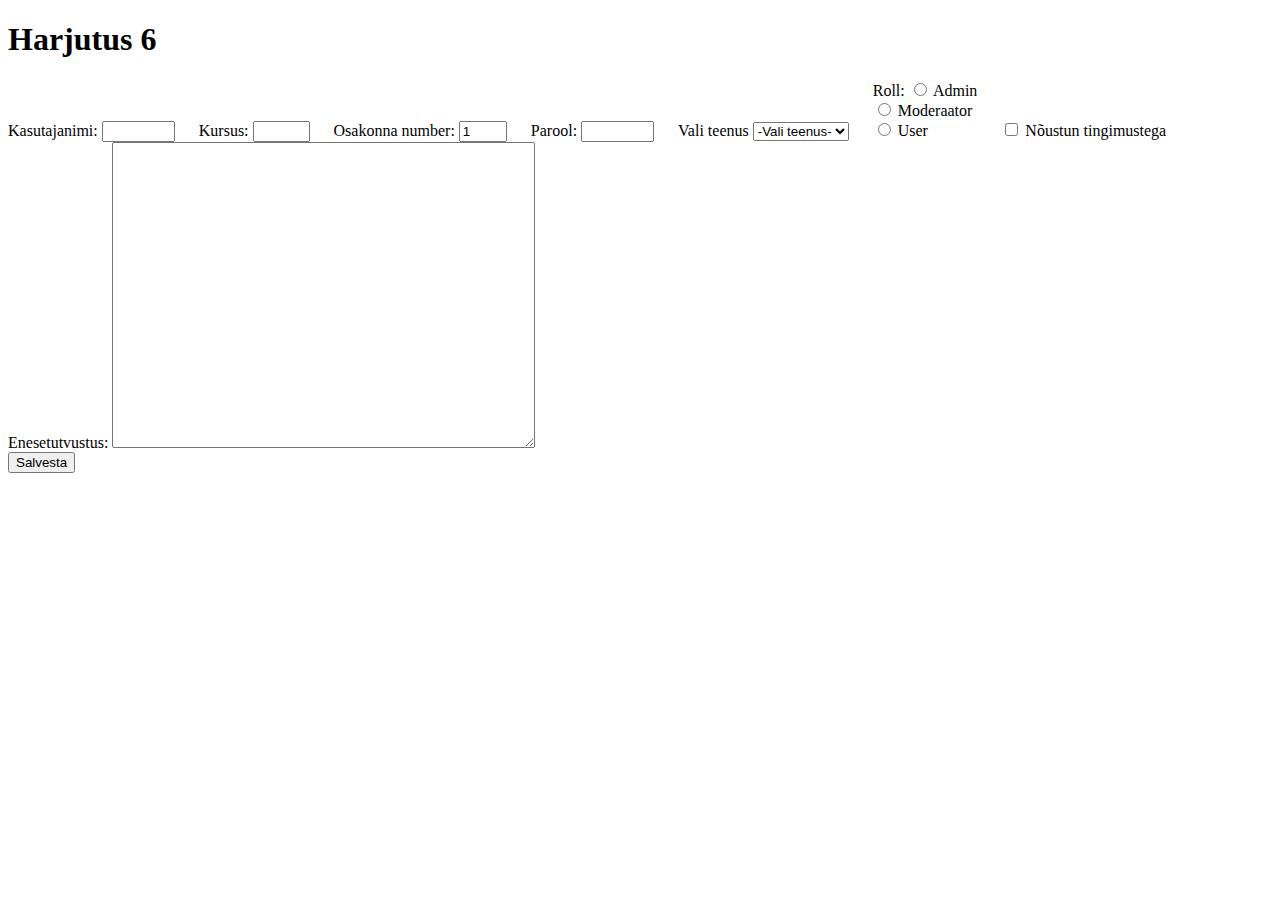
==== HTML/h5/index.html @ 32c5a091 "Add files via upload" ====
<!DOCTYPE html>
<html lang="en">
<head>
    <meta charset="UTF-8">
    <meta name="viewport" content="width=device-width, initial-scale=1.0">
    <style>
        form {
            display: inline-block;
            margin-right: 20px;
        }
    </style>
    <title>Document</title>
</head>
<body>
    <h1>Harjutus 6</h1>
    
    <form>
        <label for="kasutajanimi">Kasutajanimi:</label>
        <input id="kasutajanimi" name="Kasutajanimi" type="text" list="minu_valik" size="6">
    </form>
    
    <form>
        <label for="kursus">Kursus:</label>
        <input id="kursus" name="Kursus" type="text" list="minu_valik" size="4">
    </form>
    
    <form>
        <label for="osakond">Osakonna number:</label>
        <input id="osakond" type="number" value="1" min="1" max="5" step="1">
    </form>
    
    <form>
        <label for="parool">Parool:</label>
        <input id="parool" name="Parool" type="password" size="6">
    </form>
    
    <form>
        <label for="teenus">Vali teenus</label>
        <select id="teenus">
            <option value="">-Vali teenus-</option>
            <option value="1">Odav 0,59€</option>
            <option value="2">Tavaline 2€</option>
            <option value="3">Delux 102€</option>
        </select>
    </form>
    
    <form>
        <label>Roll:</label>
        <input type="radio" id="admin" name="varv" value="Ad">
        <label for="admin">Admin</label><br>
        
        <input type="radio" id="moderaator" name="varv" value="Mod">
        <label for="moderaator">Moderaator</label><br>
        
        <input type="radio" id="user" name="varv" value="Usr">
        <label for="user">User</label><br>
    </form>
    
    <form>
        <label>
            <input type="checkbox" name="nous" value="nous"> Nõustun tingimustega
        </label><br>
    </form>
    
    <form>
        <label for="enesetutvustus">Enesetutvustus:</label>
        <textarea id="enesetutvustus" rows="20" cols="50"></textarea><br>
        <input type="submit" value="Salvesta">
    </form>
</body>
</html>
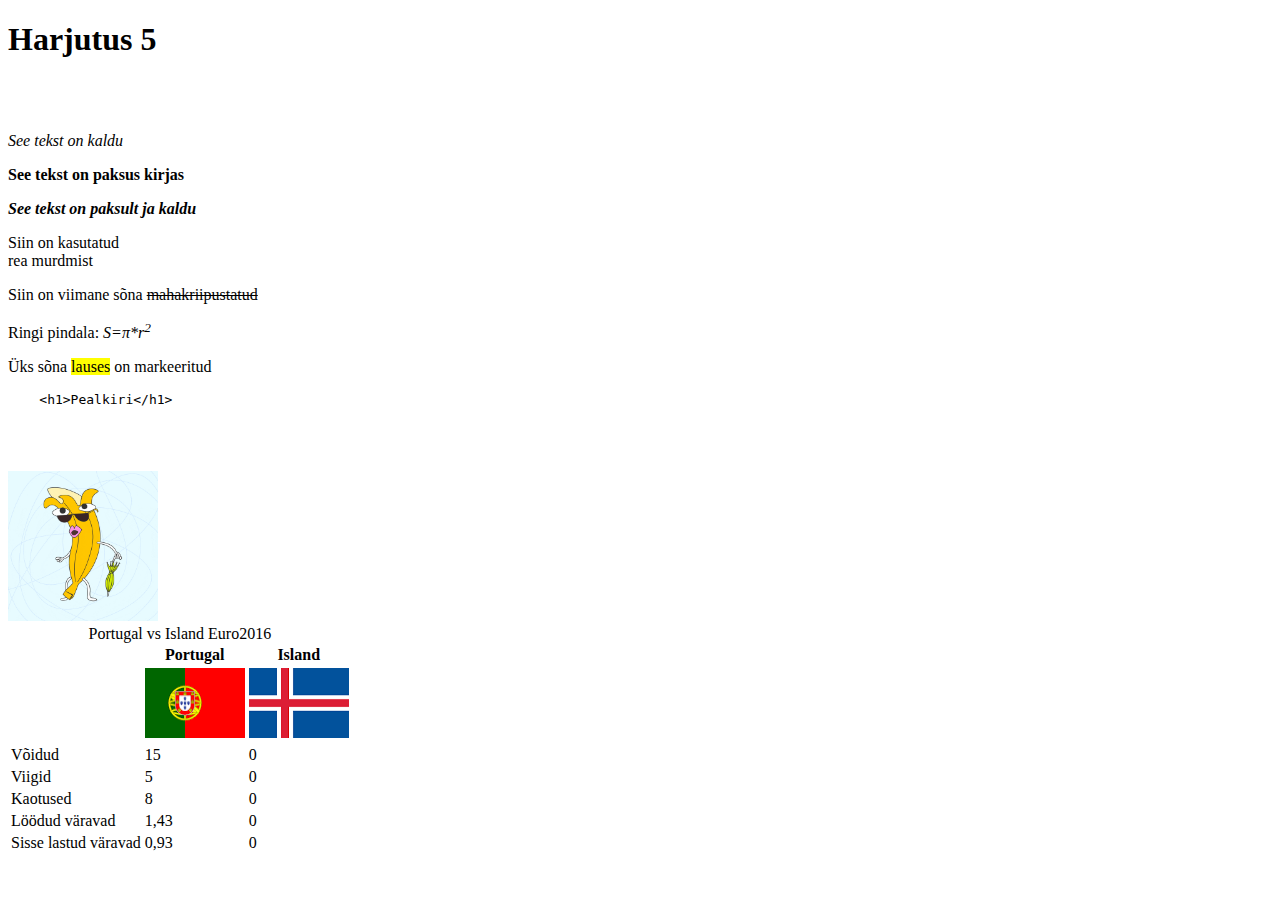
==== commit 0bd0b03d: "Add files via upload" ====
--- a/HTML/h5/index.html
+++ b/HTML/h5/index.html
@@ -3,69 +3,62 @@
 <head>
     <meta charset="UTF-8">
     <meta name="viewport" content="width=device-width, initial-scale=1.0">
-    <style>
-        form {
-            display: inline-block;
-            margin-right: 20px;
-        }
-    </style>
-    <title>Document</title>
+    <title>Harjutus 5</title>
 </head>
 <body>
-    <h1>Harjutus 6</h1>
-    
-    <form>
-        <label for="kasutajanimi">Kasutajanimi:</label>
-        <input id="kasutajanimi" name="Kasutajanimi" type="text" list="minu_valik" size="6">
-    </form>
-    
-    <form>
-        <label for="kursus">Kursus:</label>
-        <input id="kursus" name="Kursus" type="text" list="minu_valik" size="4">
-    </form>
-    
-    <form>
-        <label for="osakond">Osakonna number:</label>
-        <input id="osakond" type="number" value="1" min="1" max="5" step="1">
-    </form>
-    
-    <form>
-        <label for="parool">Parool:</label>
-        <input id="parool" name="Parool" type="password" size="6">
-    </form>
-    
-    <form>
-        <label for="teenus">Vali teenus</label>
-        <select id="teenus">
-            <option value="">-Vali teenus-</option>
-            <option value="1">Odav 0,59€</option>
-            <option value="2">Tavaline 2€</option>
-            <option value="3">Delux 102€</option>
-        </select>
-    </form>
-    
-    <form>
-        <label>Roll:</label>
-        <input type="radio" id="admin" name="varv" value="Ad">
-        <label for="admin">Admin</label><br>
-        
-        <input type="radio" id="moderaator" name="varv" value="Mod">
-        <label for="moderaator">Moderaator</label><br>
-        
-        <input type="radio" id="user" name="varv" value="Usr">
-        <label for="user">User</label><br>
-    </form>
-    
-    <form>
-        <label>
-            <input type="checkbox" name="nous" value="nous"> Nõustun tingimustega
-        </label><br>
-    </form>
-    
-    <form>
-        <label for="enesetutvustus">Enesetutvustus:</label>
-        <textarea id="enesetutvustus" rows="20" cols="50"></textarea><br>
-        <input type="submit" value="Salvesta">
-    </form>
+    <h1>Harjutus 5</h1>
+    <br><br>
+    <p><i>See tekst on kaldu</i></p>
+    <p><b>See tekst on paksus kirjas</b></p>
+    <p><i><b>See tekst on paksult ja kaldu</b></i></p>
+    <p>Siin on kasutatud
+        <br>
+        rea murdmist</p>
+    <p>Siin on viimane sõna <s>mahakriipustatud</s></p>
+    <p>Ringi pindala: <em>S=π*r<sup>2</sup></em></p>
+    <p>Üks sõna <mark>lauses</mark> on markeeritud</p>
+    <pre>
+    &#x3C;h1&#x3E;Pealkiri&#x3C;/h1&#x3E;
+    </pre>
+    <br><br>
+    <img src="banaan.gif" width="150">
+    <table>
+        <caption>Portugal vs Island Euro2016</caption>
+        <tr>
+            <th></th>
+            <th>Portugal</th>
+            <th>Island</th>
+        </tr>
+        <tr>
+            <td>        </td>
+            <td><img src="Portugal.png" width="100" height="70"></td>
+            <td><img src="Island.png" width="100" height="70"></td>
+        </tr>
+        <tr>
+            <td>Võidud</td>
+            <td>15</td>
+            <td>0</td>
+        </tr> 
+        <tr>
+            <td>Viigid</td>
+            <td>5</td>
+            <td>0</td>
+        </tr> 
+        <tr>
+            <td>Kaotused</td>
+            <td>8</td>
+            <td>0</td>
+        </tr>
+        <tr>
+            <td>Löödud väravad</td>
+            <td>1,43</td>
+            <td>0</td>
+        </tr>
+        <tr>
+            <td>Sisse lastud väravad</td>
+            <td>0,93</td>
+            <td>0</td>
+        </tr>
+      </table>
 </body>
-</html>
+</html>